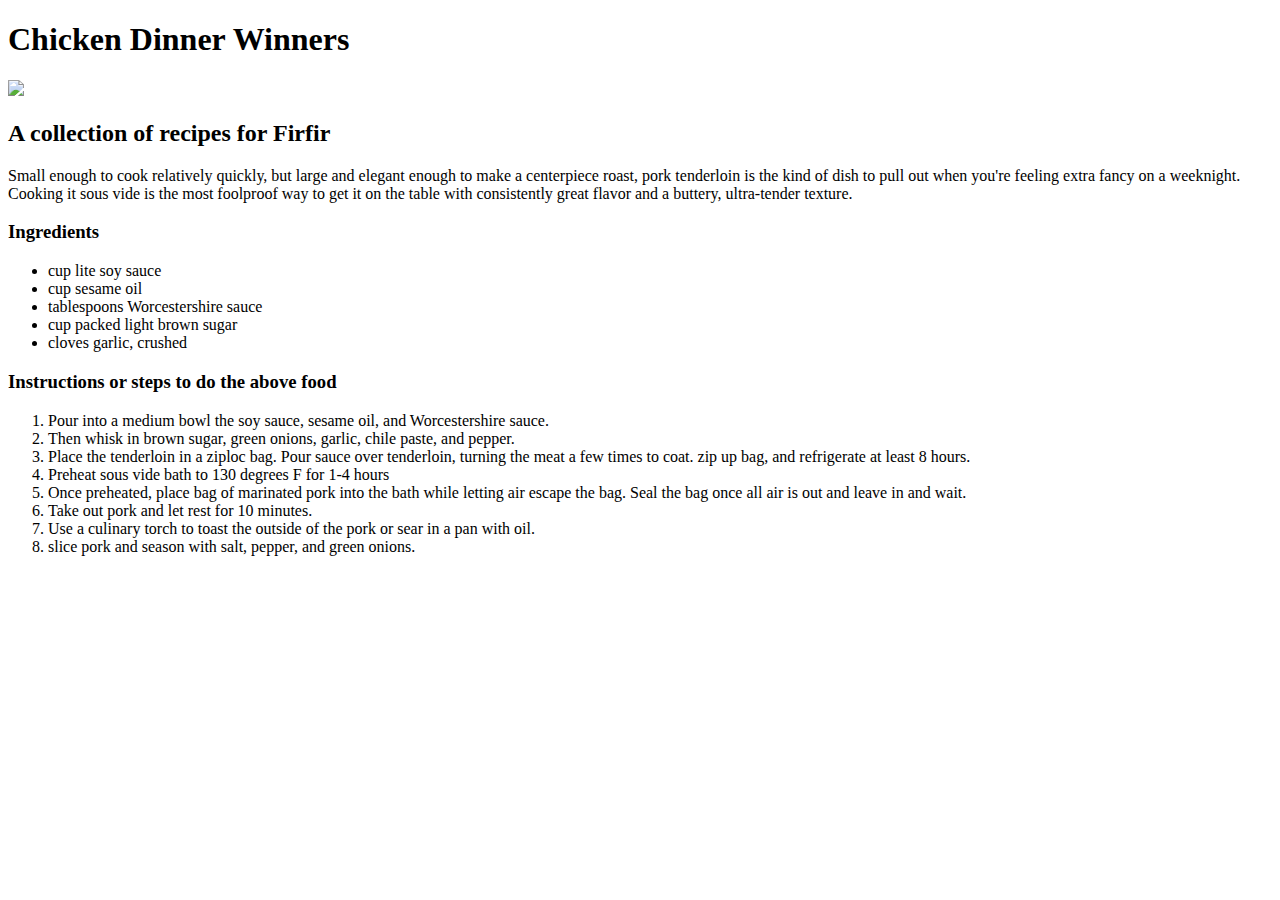
==== recipes/firfr.html @ 4cb1675d "odin recipes" ====
<!DOCTYPE html>
<html lang="en">
<head>
    <meta charset="UTF-8">
    <meta http-equiv="X-UA-Compatible" content="IE=edge">
    <meta name="viewport" content="width=device-width, initial-scale=1.0">
    <title>Document</title>
</head>
<body>
    <h1>Chicken Dinner Winners </h1>
    <img src="https://lordsofthedrinks.files.wordpress.com/2015/10/quanta-firfir.jpg?w=640">
    <h2>A collection of recipes for Firfir </h2>
    <p>Small enough to cook relatively quickly, but large and elegant enough to make a centerpiece roast, pork tenderloin is the kind of dish to pull out when you're feeling extra fancy on a weeknight. 
        Cooking it sous vide is the most foolproof way to get it on the table with consistently great flavor and a buttery, ultra-tender texture.</p>
    <h3>Ingredients</h3>
        <ul>
   <li>cup lite soy sauce</li>
   <li>cup sesame oil</li>
   <li>tablespoons Worcestershire sauce</li>
   <li>cup packed light brown sugar</li>
   <li>cloves garlic, crushed</li>
    </ul>
    <h3>Instructions or steps to do the above food</h3>
    <ol>
        <li> Pour into a medium bowl the soy sauce, sesame oil, and Worcestershire sauce.</li>
        <li>Then whisk in brown sugar, green onions, garlic, chile paste, and pepper.</li>
        <li>Place the tenderloin in a ziploc bag. Pour sauce over tenderloin, turning the meat a few times to coat. zip up bag, and refrigerate at least 8 hours.</li>
        <li>Preheat sous vide bath to 130 degrees F for 1-4 hours</li>
        <li>Once preheated, place bag of marinated pork into the bath while letting air escape the bag. Seal the bag once all air is out and leave in and wait.</li>
        <li>Take out pork and let rest for 10 minutes.</li>
        <li>Use a culinary torch to toast the outside of the pork or sear in a pan with oil.</li>
        <li>slice pork and season with salt, pepper, and green onions.</li>
    </ol>
</body>
</html>
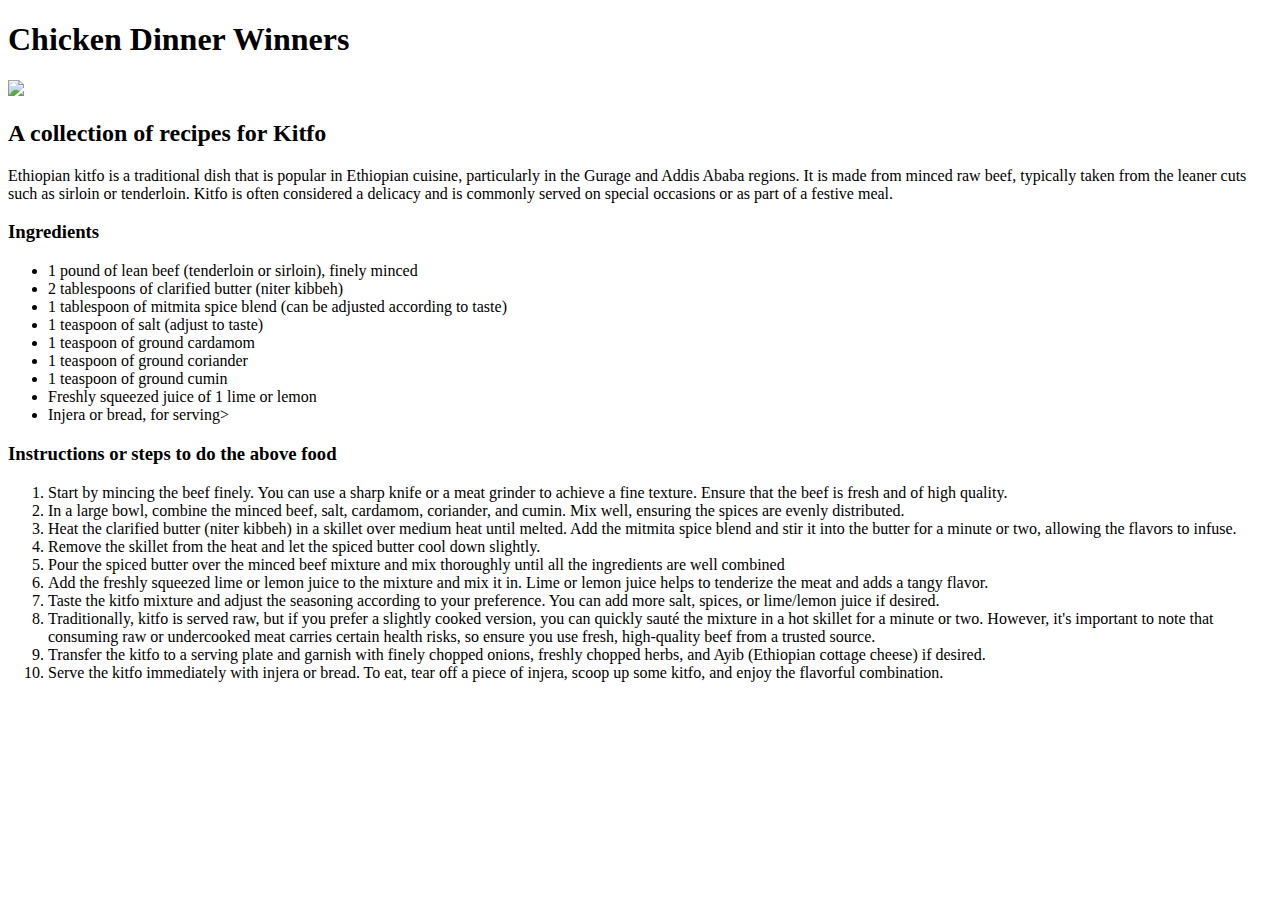
==== commit 4af51d13: "changes on the ingredients" ====
--- a/recipes/firfr.html
+++ b/recipes/firfr.html
@@ -8,28 +8,35 @@
 </head>
 <body>
     <h1>Chicken Dinner Winners </h1>
-    <img src="https://lordsofthedrinks.files.wordpress.com/2015/10/quanta-firfir.jpg?w=640">
-    <h2>A collection of recipes for Firfir </h2>
-    <p>Small enough to cook relatively quickly, but large and elegant enough to make a centerpiece roast, pork tenderloin is the kind of dish to pull out when you're feeling extra fancy on a weeknight. 
-        Cooking it sous vide is the most foolproof way to get it on the table with consistently great flavor and a buttery, ultra-tender texture.</p>
+    <img src="https://cdn.shopify.com/s/files/1/0454/6658/3189/products/Kitfo.jpg?v=1659456372&width=1445">
+    <h2>A collection of recipes for Kitfo </h2>
+    <p>Ethiopian kitfo is a traditional dish that is popular in Ethiopian cuisine, particularly in the Gurage and Addis Ababa regions. 
+        It is made from minced raw beef, typically taken from the leaner cuts such as sirloin or tenderloin. 
+        Kitfo is often considered a delicacy and is commonly served on special occasions or as part of a festive meal.</p>
     <h3>Ingredients</h3>
         <ul>
-   <li>cup lite soy sauce</li>
-   <li>cup sesame oil</li>
-   <li>tablespoons Worcestershire sauce</li>
-   <li>cup packed light brown sugar</li>
-   <li>cloves garlic, crushed</li>
+           <li>1 pound of lean beef (tenderloin or sirloin), finely minced</li>
+           <li>2 tablespoons of clarified butter (niter kibbeh)</li>
+           <li>1 tablespoon of mitmita spice blend (can be adjusted according to taste)</li>
+           <li>1 teaspoon of salt (adjust to taste)</li>
+           <li>1 teaspoon of ground cardamom</li>
+           <li>1 teaspoon of ground coriander</li>
+           <li>1 teaspoon of ground cumin</li>
+           <li>Freshly squeezed juice of 1 lime or lemon</li>
+           <li>Injera or bread, for serving></li>
     </ul>
     <h3>Instructions or steps to do the above food</h3>
     <ol>
-        <li> Pour into a medium bowl the soy sauce, sesame oil, and Worcestershire sauce.</li>
-        <li>Then whisk in brown sugar, green onions, garlic, chile paste, and pepper.</li>
-        <li>Place the tenderloin in a ziploc bag. Pour sauce over tenderloin, turning the meat a few times to coat. zip up bag, and refrigerate at least 8 hours.</li>
-        <li>Preheat sous vide bath to 130 degrees F for 1-4 hours</li>
-        <li>Once preheated, place bag of marinated pork into the bath while letting air escape the bag. Seal the bag once all air is out and leave in and wait.</li>
-        <li>Take out pork and let rest for 10 minutes.</li>
-        <li>Use a culinary torch to toast the outside of the pork or sear in a pan with oil.</li>
-        <li>slice pork and season with salt, pepper, and green onions.</li>
-    </ol>
+        <li>Start by mincing the beef finely. You can use a sharp knife or a meat grinder to achieve a fine texture. Ensure that the beef is fresh and of high quality.</li>
+        <li>In a large bowl, combine the minced beef, salt, cardamom, coriander, and cumin. Mix well, ensuring the spices are evenly distributed.</li>
+        <li>Heat the clarified butter (niter kibbeh) in a skillet over medium heat until melted. Add the mitmita spice blend and stir it into the butter for a minute or two, allowing the flavors to infuse.</li>
+        <li>Remove the skillet from the heat and let the spiced butter cool down slightly.</li>
+        <li>Pour the spiced butter over the minced beef mixture and mix thoroughly until all the ingredients are well combined</li>
+        <li>Add the freshly squeezed lime or lemon juice to the mixture and mix it in. Lime or lemon juice helps to tenderize the meat and adds a tangy flavor.</li>
+        <li>Taste the kitfo mixture and adjust the seasoning according to your preference. You can add more salt, spices, or lime/lemon juice if desired.</li>
+        <li>Traditionally, kitfo is served raw, but if you prefer a slightly cooked version, you can quickly sauté the mixture in a hot skillet for a minute or two. However, it's important to note that consuming raw or undercooked meat carries certain health risks, so ensure you use fresh, high-quality beef from a trusted source.</li>
+    <li>Transfer the kitfo to a serving plate and garnish with finely chopped onions, freshly chopped herbs, and Ayib (Ethiopian cottage cheese) if desired.</li>
+    <li>Serve the kitfo immediately with injera or bread. To eat, tear off a piece of injera, scoop up some kitfo, and enjoy the flavorful combination.</li>
+</ol>
 </body>
 </html>
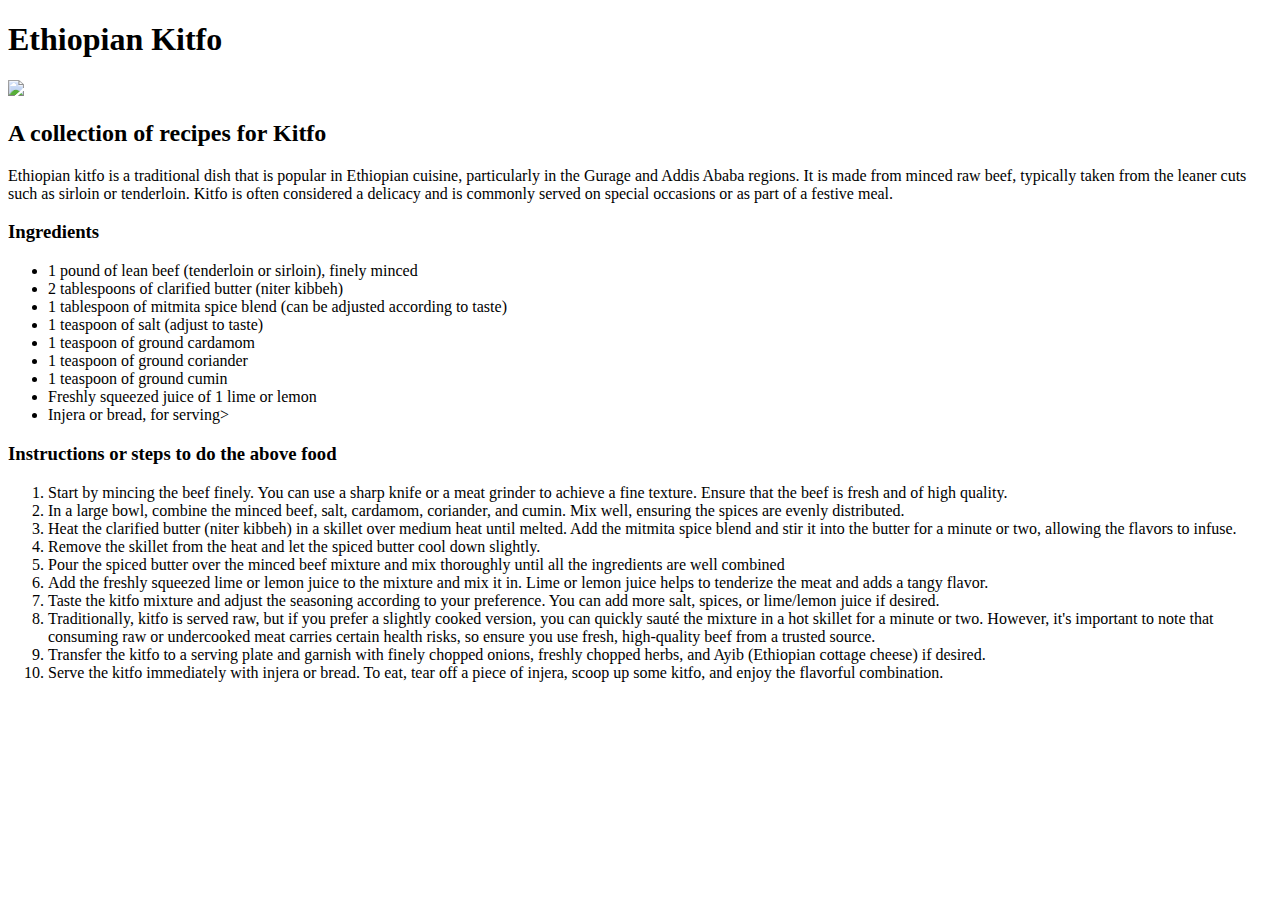
==== commit b65f1edf: "the doro image changed" ====
--- a/recipes/firfr.html
+++ b/recipes/firfr.html
@@ -7,7 +7,7 @@
     <title>Document</title>
 </head>
 <body>
-    <h1>Chicken Dinner Winners </h1>
+    <h1>Ethiopian Kitfo </h1>
     <img src="https://cdn.shopify.com/s/files/1/0454/6658/3189/products/Kitfo.jpg?v=1659456372&width=1445">
     <h2>A collection of recipes for Kitfo </h2>
     <p>Ethiopian kitfo is a traditional dish that is popular in Ethiopian cuisine, particularly in the Gurage and Addis Ababa regions. 
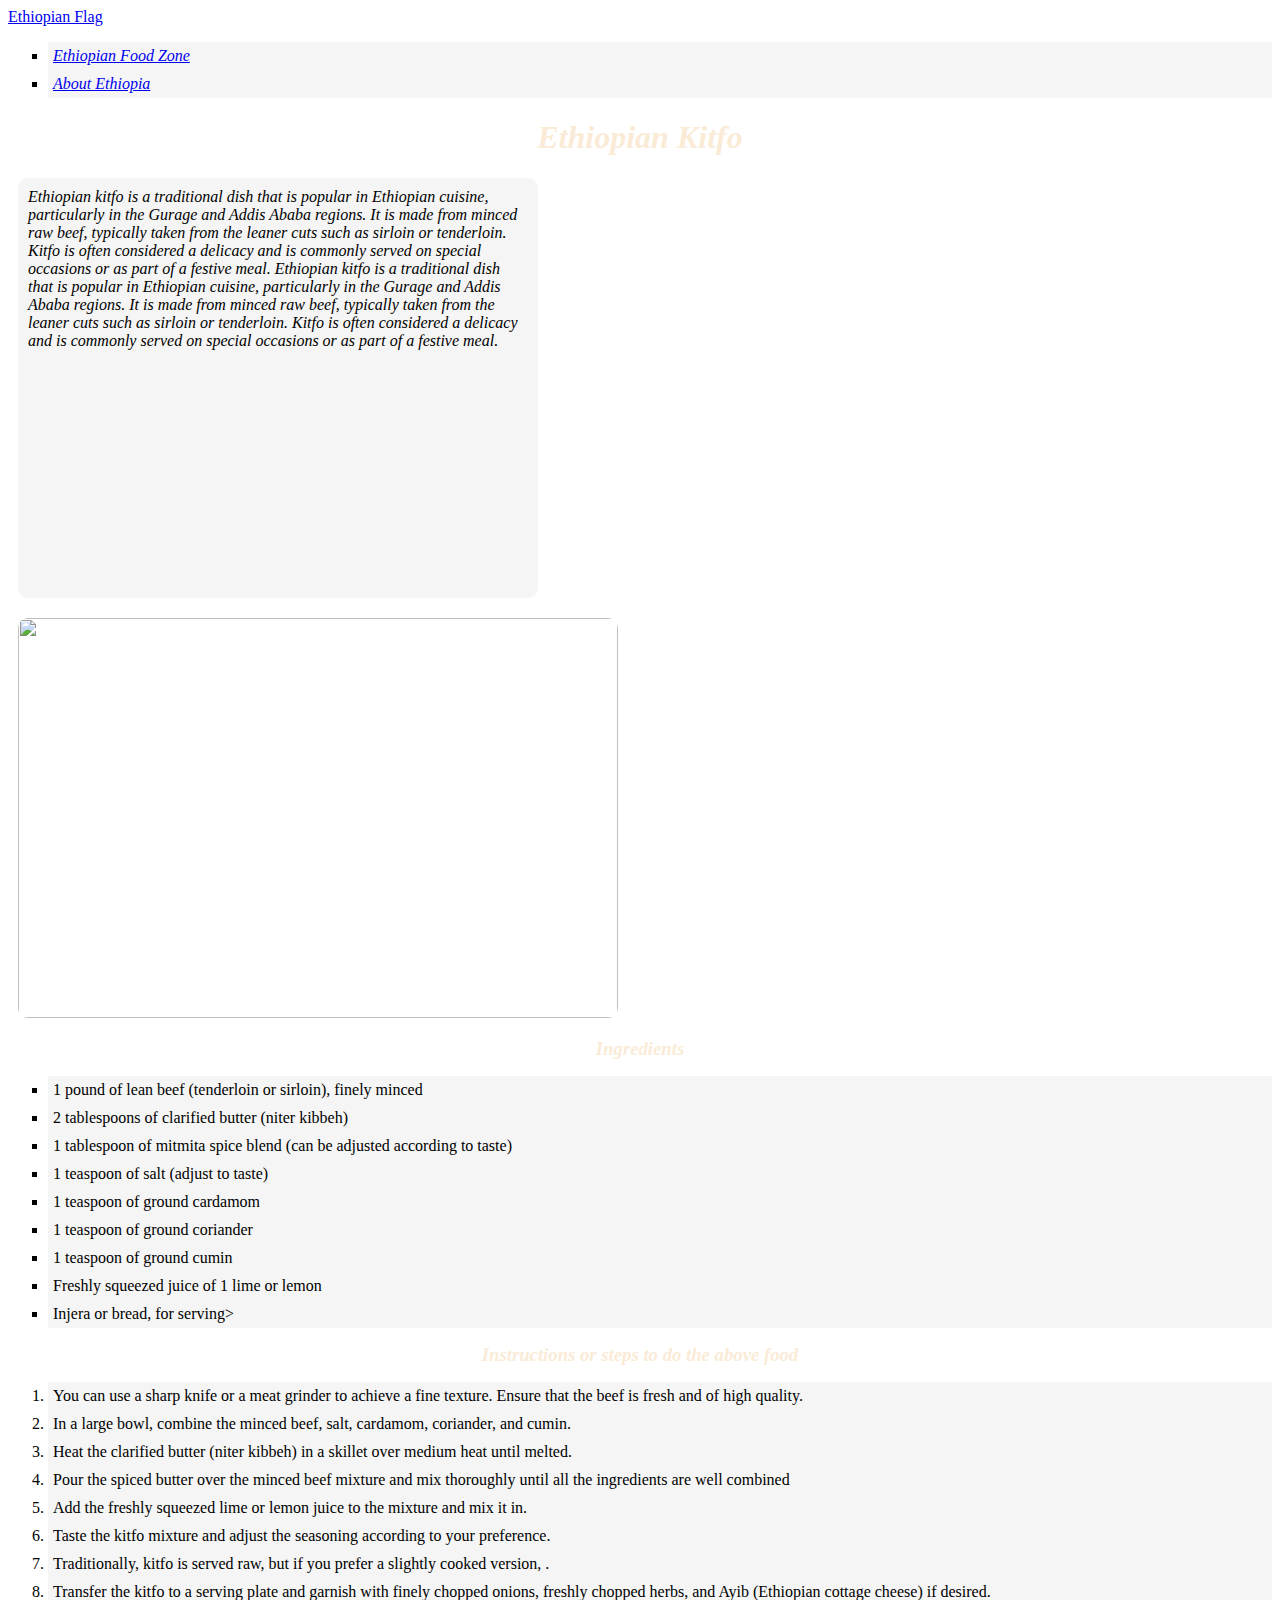
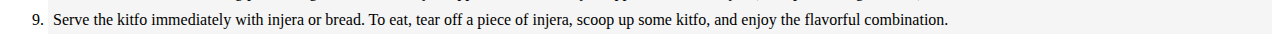
==== commit 95ca9bc2: "the css part for the project" ====
--- a/recipes/firfr.html
+++ b/recipes/firfr.html
@@ -5,14 +5,77 @@
     <meta http-equiv="X-UA-Compatible" content="IE=edge">
     <meta name="viewport" content="width=device-width, initial-scale=1.0">
     <title>Document</title>
+    <link href="https://cdn.jsdelivr.net/npm/bootstrap@5.0.2/dist/css/bootstrap.min.css" rel="stylesheet" integrity="sha384-EVSTQN3/azprG1Anm3QDgpJLIm9Nao0Yz1ztcQTwFspd3yD65VohhpuuCOmLASjC" crossorigin="anonymous">
+    
+    <!-- <link rel="stylesheet"href="../styles.css"/> -->
 </head>
 <body>
-    <h1>Ethiopian Kitfo </h1>
-    <img src="https://cdn.shopify.com/s/files/1/0454/6658/3189/products/Kitfo.jpg?v=1659456372&width=1445">
-    <h2>A collection of recipes for Kitfo </h2>
-    <p>Ethiopian kitfo is a traditional dish that is popular in Ethiopian cuisine, particularly in the Gurage and Addis Ababa regions. 
-        It is made from minced raw beef, typically taken from the leaner cuts such as sirloin or tenderloin. 
-        Kitfo is often considered a delicacy and is commonly served on special occasions or as part of a festive meal.</p>
+    <nav class="navbar navbar-expand-lg navbar-light bg-light">
+        <div class="container-fluid">
+          <a class="navbar-brand" href="recipes/lasagna.html">Ethiopian Flag</a>
+
+          <div class="collapse navbar-collapse" id="navbarScroll">
+            <ul class="navbar-nav me-auto my-2 my-lg-0 navbar-nav-scroll" style="--bs-scroll-height: 100px; font-style: italic;">
+              <li class="nav-item">
+                <a class="nav-link active" aria-current="page" href="recipes/kuantha.html">Ethiopian Food Zone</a>
+              </li>
+              <li class="nav-item">
+                <a class="nav-link" href="recipes/firfr.html">About Ethiopia</a>
+              </li>
+              
+            </ul>
+
+          </div>
+        </div>
+      </nav>
+<div class="container">
+    <h1 style="font-style:italic; text-align: center; color: antiquewhite;">Ethiopian Kitfo </h1>
+    <div class="row">
+        <div class="col-md-6">
+            <p style="background-color:whitesmoke; color:black; font-style:italic; padding: 10px; width:500px; height: 400px; border-radius: 10px; margin: 10px;">
+                Ethiopian kitfo is a traditional dish that is popular in Ethiopian cuisine, particularly in the Gurage and Addis Ababa regions. 
+                It is made from minced raw beef, typically taken from the leaner cuts such as sirloin or tenderloin. 
+                Kitfo is often considered a delicacy and is commonly served on special occasions or as part of a festive meal.
+                Ethiopian kitfo is a traditional dish that is popular in Ethiopian cuisine, particularly in the Gurage and Addis Ababa regions. 
+                It is made from minced raw beef, typically taken from the leaner cuts such as sirloin or tenderloin. 
+                Kitfo is often considered a delicacy and is commonly served on special occasions or as part of a festive meal.
+            </p>
+
+        </div>
+        <div class="col-md-6 kitfo">
+            <img src="https://cdn.shopify.com/s/files/1/0454/6658/3189/products/Kitfo.jpg?v=1659456372&width=1445" style="width:600px; height: 400px; border-radius: 10px; margin: 10px;">
+        </div>
+        <div>
+     <style>
+ul > li {
+color: black;
+background-color: whitesmoke;
+padding: 5px;
+list-style:square;
+
+
+
+
+}
+h3{
+    font-style:italic;
+     text-align: center; 
+
+     color: antiquewhite;
+     margin: 10px;
+}
+
+ol > li {
+color: black;
+background-color: whitesmoke;
+padding: 5px;
+
+}
+
+     </style>
+      
+    </div class="kitfo-ingredients">
+ 
     <h3>Ingredients</h3>
         <ul>
            <li>1 pound of lean beef (tenderloin or sirloin), finely minced</li>
@@ -25,18 +88,19 @@
            <li>Freshly squeezed juice of 1 lime or lemon</li>
            <li>Injera or bread, for serving></li>
     </ul>
+</div>
     <h3>Instructions or steps to do the above food</h3>
     <ol>
-        <li>Start by mincing the beef finely. You can use a sharp knife or a meat grinder to achieve a fine texture. Ensure that the beef is fresh and of high quality.</li>
-        <li>In a large bowl, combine the minced beef, salt, cardamom, coriander, and cumin. Mix well, ensuring the spices are evenly distributed.</li>
-        <li>Heat the clarified butter (niter kibbeh) in a skillet over medium heat until melted. Add the mitmita spice blend and stir it into the butter for a minute or two, allowing the flavors to infuse.</li>
-        <li>Remove the skillet from the heat and let the spiced butter cool down slightly.</li>
+        <li>You can use a sharp knife or a meat grinder to achieve a fine texture. Ensure that the beef is fresh and of high quality.</li>
+        <li>In a large bowl, combine the minced beef, salt, cardamom, coriander, and cumin. </li>
+        <li>Heat the clarified butter (niter kibbeh) in a skillet over medium heat until melted.</li>
         <li>Pour the spiced butter over the minced beef mixture and mix thoroughly until all the ingredients are well combined</li>
-        <li>Add the freshly squeezed lime or lemon juice to the mixture and mix it in. Lime or lemon juice helps to tenderize the meat and adds a tangy flavor.</li>
-        <li>Taste the kitfo mixture and adjust the seasoning according to your preference. You can add more salt, spices, or lime/lemon juice if desired.</li>
-        <li>Traditionally, kitfo is served raw, but if you prefer a slightly cooked version, you can quickly sauté the mixture in a hot skillet for a minute or two. However, it's important to note that consuming raw or undercooked meat carries certain health risks, so ensure you use fresh, high-quality beef from a trusted source.</li>
+        <li>Add the freshly squeezed lime or lemon juice to the mixture and mix it in. </li>
+        <li>Taste the kitfo mixture and adjust the seasoning according to your preference.</li>
+        <li>Traditionally, kitfo is served raw, but if you prefer a slightly cooked version, .</li>
     <li>Transfer the kitfo to a serving plate and garnish with finely chopped onions, freshly chopped herbs, and Ayib (Ethiopian cottage cheese) if desired.</li>
     <li>Serve the kitfo immediately with injera or bread. To eat, tear off a piece of injera, scoop up some kitfo, and enjoy the flavorful combination.</li>
 </ol>
+</div>
 </body>
 </html>
--- a/styles.css
+++ b/styles.css
@@ -0,0 +1,43 @@
+body {
+
+    margin: 0 auto;
+    background-color: white;
+  }
+.food-image > img{
+    align-items: center;
+    width: 300px;
+    height: 250px;
+    gap: 100px;
+    display: inline-block;
+    margin: 30px;
+    border-radius: 10px;
+
+
+
+}
+
+ul > li{
+    display: inline-block;
+    margin-right: 200px;
+    align-items: center;
+    text-decoration-color: antiquewhite;
+}
+.about-food{
+    background-color: white;
+    border-radius: 10px;
+
+}
+.about-food > p{
+    font-size: larger;
+    font-style: italic;
+    color: black;
+    padding: 30px;
+    background-color: antiquewhite;
+}
+/*the above code is  the main section css code for index.html*/
+
+.kitfo{
+    width: 300px;
+    height: 250px;
+
+}